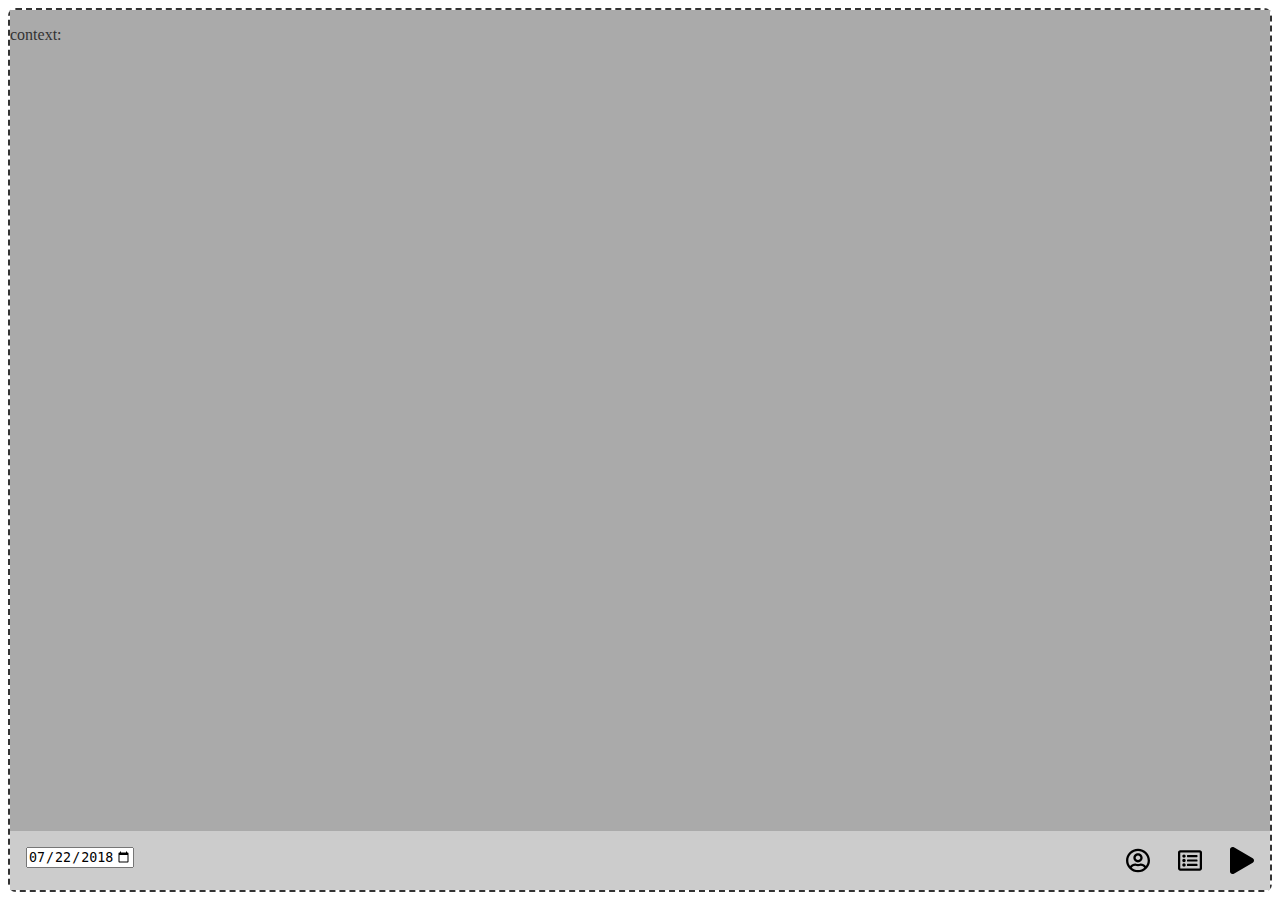
==== www/index.html @ 2fb2deb0 "comp" ====
<!DOCTYPE html>
<html lang="en">

<head>
    <meta charset="UTF-8">
    <meta http-equiv="X-UA-Compatible" content="IE=edge">
    <meta name="viewport" content="width=device-width, initial-scale=1.0">
    <title>book</title>

    <link rel="stylesheet" href="./style.css">
    <script type="module" src="./app.js"></script>

</head>

<body>
    <main style="border: 2px currentColor dashed;">
        <app-listing context=""></app-listing>

        <app-drawer open="false"></app-drawer>
    </main>
</body>

</html>
---- www/style.css ----
* {
  box-sizing: border-box;
  margin: 0;
  padding: 0;
}
html {
  --size-0: 0.5rem;
  --size-1: 1rem;
  --size-2: 2rem;
  --size-3: 4rem;

  --black: #333;
  --dark: #777;
  --light: #aaa;
  --white: #eee;
}
html {
  height: 100vh;
}
body {
  height: 100%;
  padding: var(--size-0);

  color: var(--black);
}

main {
  border-radius: var(--size-0);
  height: 100%;

  display: flex;
  flex-direction: column;
}

/* Components */
/* lister - - - */
app-listing {
  background-color: var(--light);
  flex-grow: 1;
}
/* drawer - - -  */
app-drawer {
  /* background-color: var(--dark); */
}

app-drawer{
}
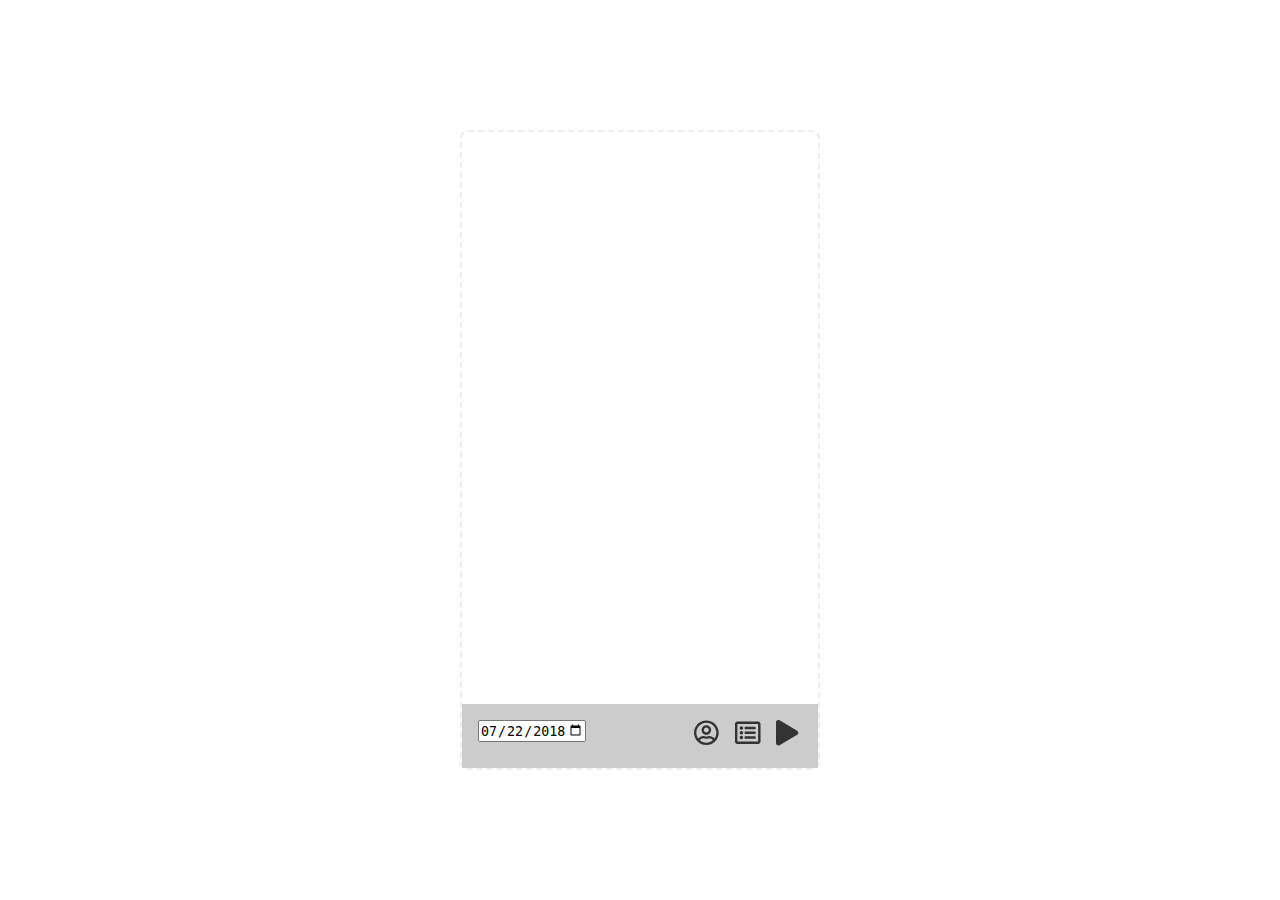
==== commit 774304f2: "styling interaction" ====
--- a/www/index.html
+++ b/www/index.html
@@ -13,7 +13,7 @@
 </head>
 
 <body>
-    <main style="border: 2px currentColor dashed;">
+    <main>
         <app-listing context=""></app-listing>
 
         <app-drawer open="false"></app-drawer>
--- a/www/style.css
+++ b/www/style.css
@@ -13,6 +13,8 @@
   --dark: #777;
   --light: #aaa;
   --white: #eee;
+
+  --main: rgb(32, 61, 224);
 }
 html {
   height: 100vh;
@@ -20,16 +22,21 @@
 body {
   height: 100%;
   padding: var(--size-0);
-
+  display: flex;
+  align-items: center;
   color: var(--black);
 }
 
 main {
   border-radius: var(--size-0);
   height: 100%;
-
+  flex-grow: 1;
+  max-width: 360px;
+  max-height: 640px;
+  margin: 0 auto;
   display: flex;
   flex-direction: column;
+  border: 2px var(--white) dashed;
 }
 
 /* Components */
@@ -41,7 +48,8 @@
 /* drawer - - -  */
 app-drawer {
   /* background-color: var(--dark); */
+  transition: height 75ms ease-out;
 }
 
-app-drawer{
-}+app-drawer {
+}
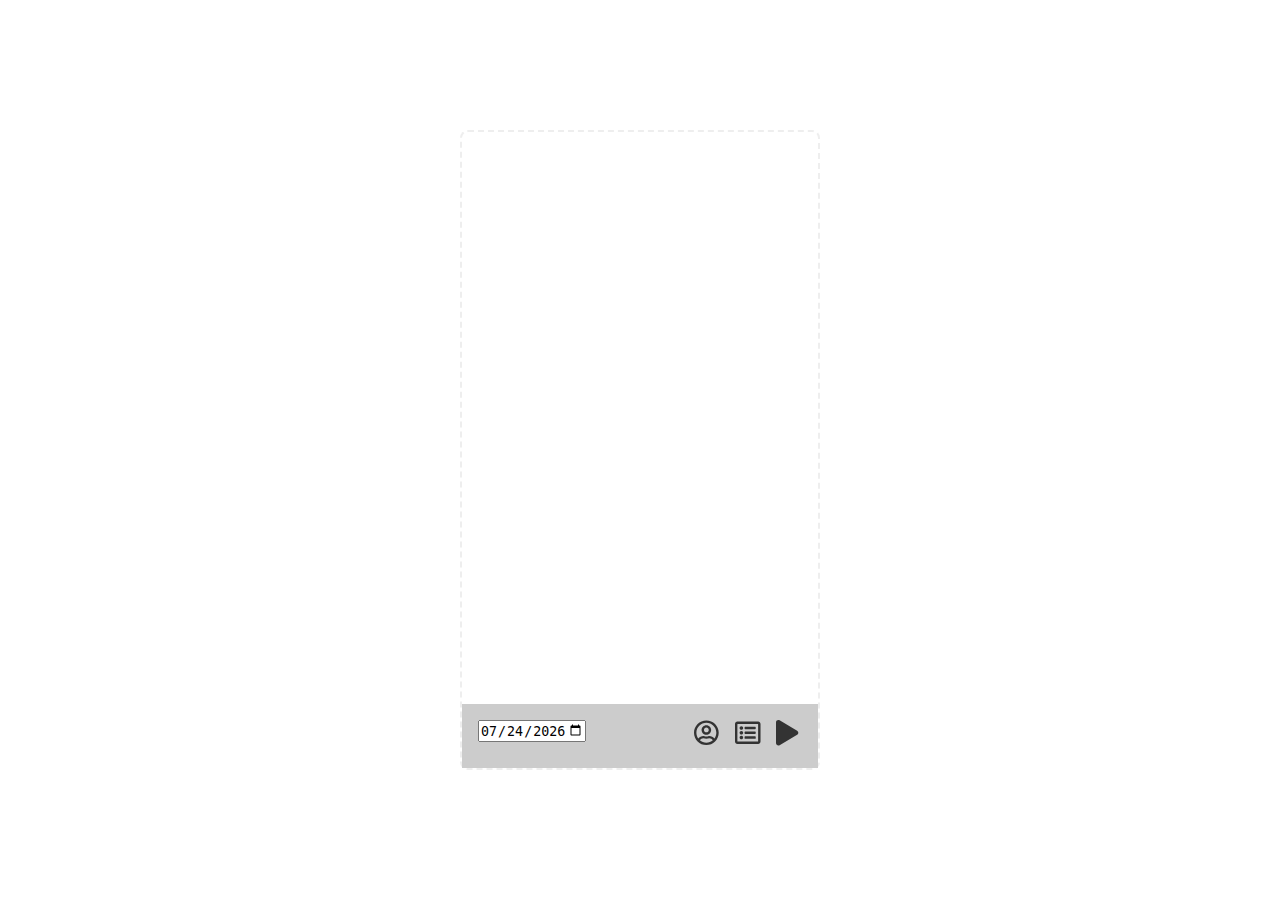
==== commit 6824a125: "current date" ====
--- a/www/index.html
+++ b/www/index.html
@@ -15,7 +15,6 @@
 <body>
     <main>
         <app-listing context=""></app-listing>
-
         <app-drawer open="false"></app-drawer>
     </main>
 </body>
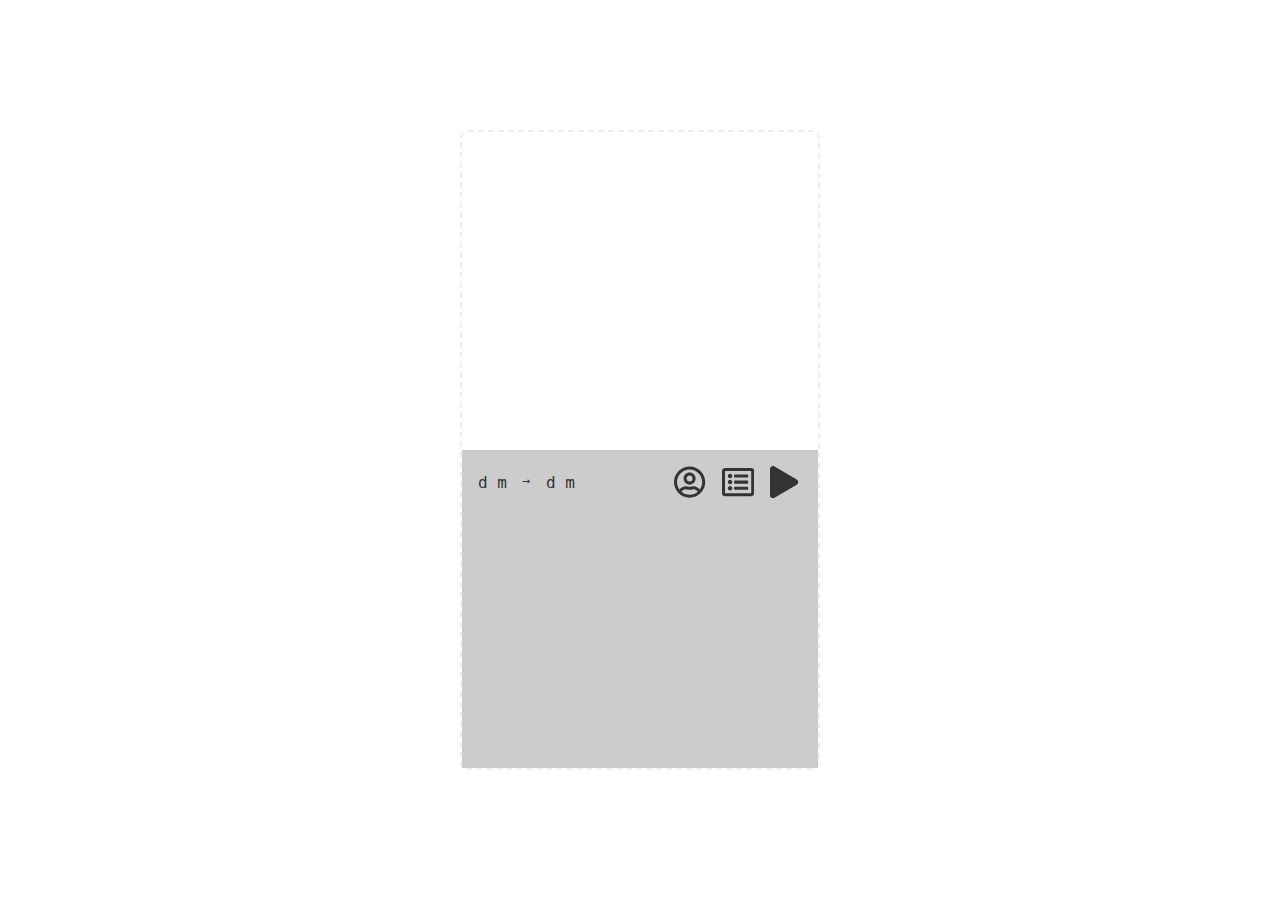
==== commit 5c35bff8: "preload SVG" ====
--- a/www/index.html
+++ b/www/index.html
@@ -7,6 +7,16 @@
     <meta name="viewport" content="width=device-width, initial-scale=1.0">
     <title>book</title>
 
+    <!-- preload -->
+    <link rel="preload" href="./components/date.js" as="script">
+    <link rel="preload" href="./components/drawer.js" as="script">
+    <link rel="preload" href="./components/listing.js" as="script">
+    <link rel="preload" href="./components/menu.js" as="script">
+
+    <link rel="preload" as="image" href="./assets/user.svg">
+    <link rel="preload" as="image" href="./assets/filter.svg">
+    <link rel="preload" as="image" href="./assets/book.svg">
+
     <link rel="stylesheet" href="./style.css">
     <script type="module" src="./app.js"></script>
 
@@ -15,7 +25,7 @@
 <body>
     <main>
         <app-listing context=""></app-listing>
-        <app-drawer open="false"></app-drawer>
+        <app-drawer open="true"></app-drawer>
     </main>
 </body>
 
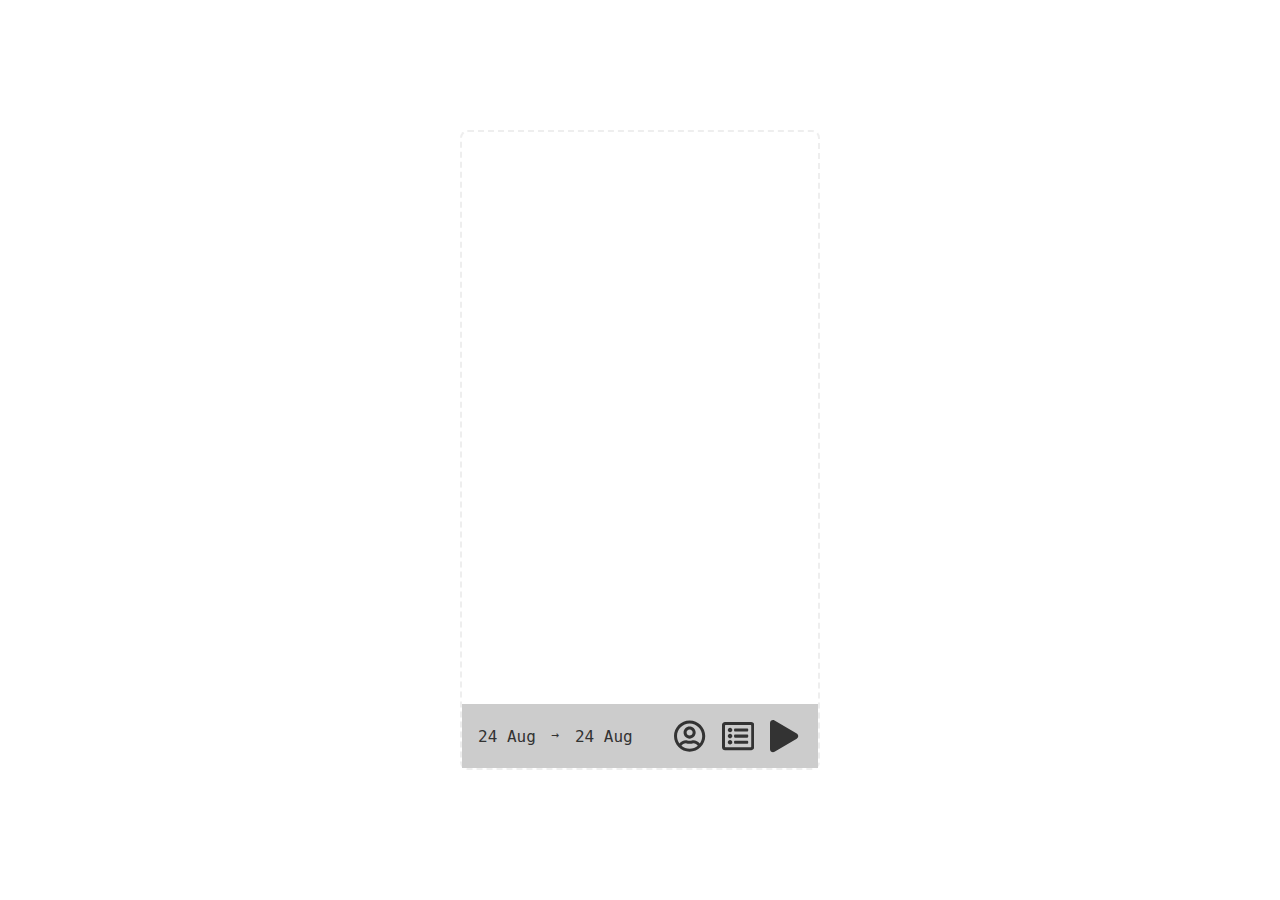
==== commit df9f1308: "datee" ====
--- a/www/index.html
+++ b/www/index.html
@@ -25,7 +25,7 @@
 <body>
     <main>
         <app-listing context=""></app-listing>
-        <app-drawer open="true"></app-drawer>
+        <app-drawer open="false"></app-drawer>
     </main>
 </body>
 
